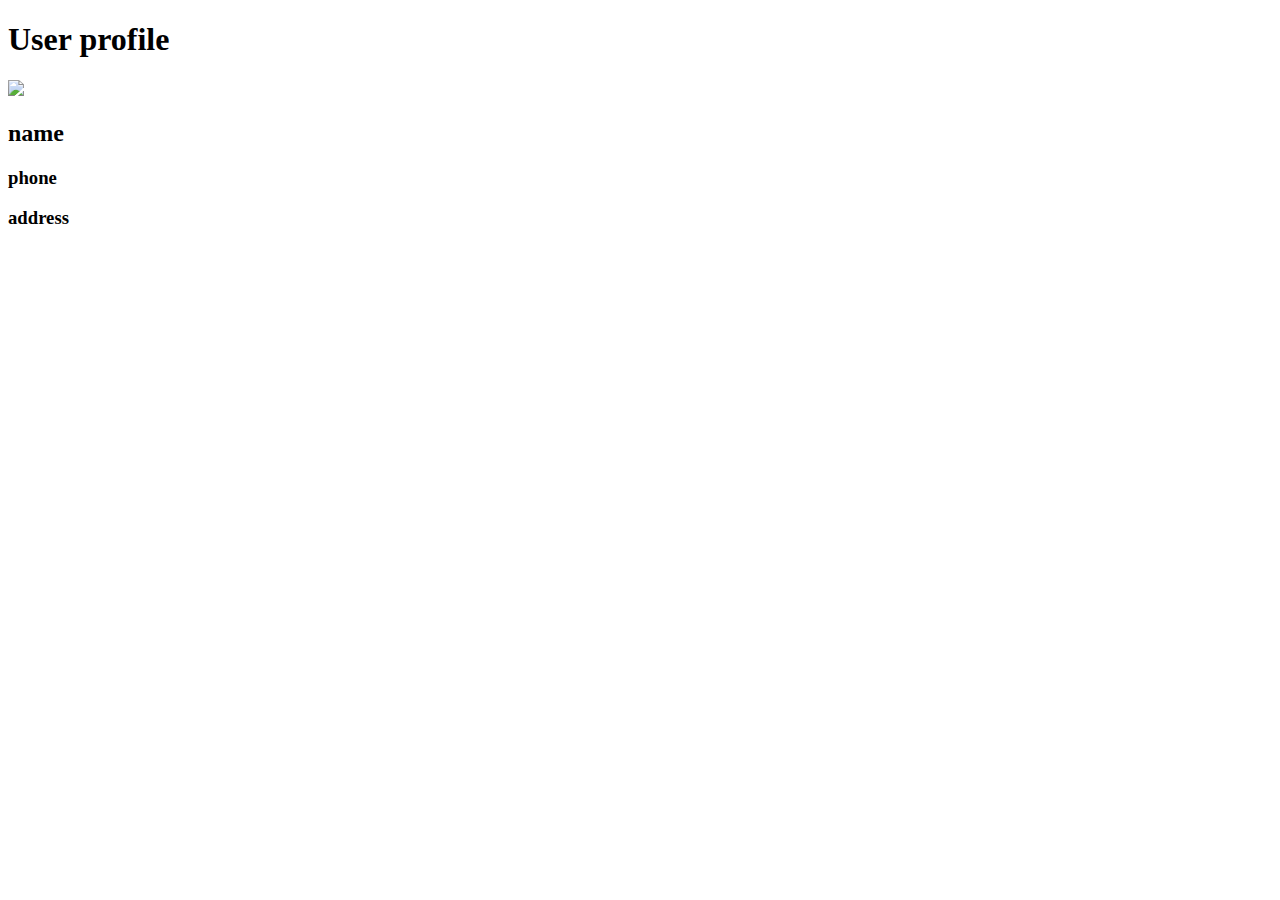
==== profile.html @ 270f9733 "Move profile.html" ====
<!DOCTYPE html>
<html lang="en">
<head>
    <meta charset="UTF-8">
    <meta name="viewport" content="width=device-width, initial-scale=1.0">
    <title>Document</title>
</head>
<body>
    <h1>User profile</h1>
    
    <img src="https://placehold.it/300x200">
    <h2>name</h2>    
    <h3>phone</h3>
    <h3>address</h3>
</body>
</html>
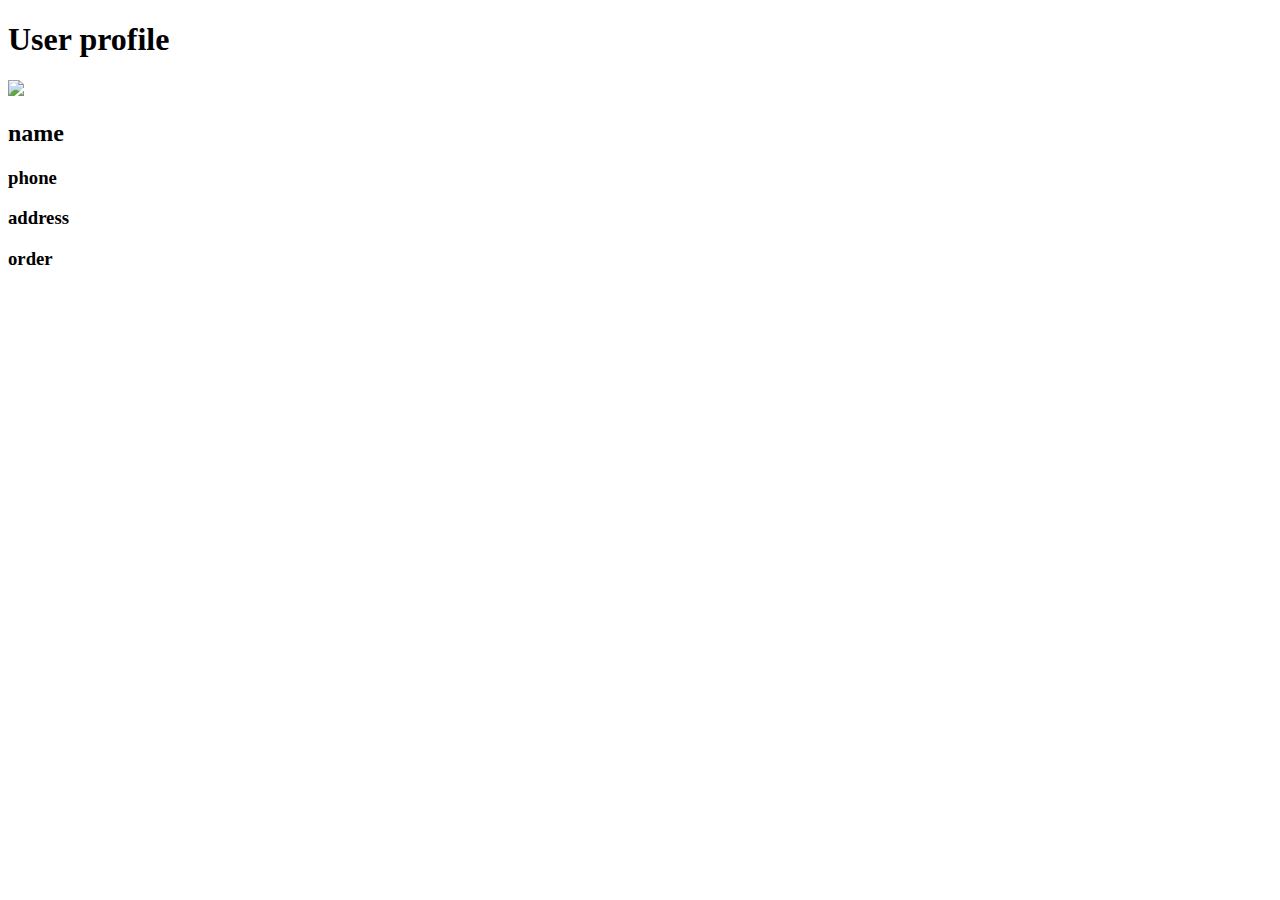
==== commit e461494c: "Add order tag" ====
--- a/profile.html
+++ b/profile.html
@@ -12,5 +12,6 @@
     <h2>name</h2>    
     <h3>phone</h3>
     <h3>address</h3>
+    <h3>order</h3>
 </body>
 </html>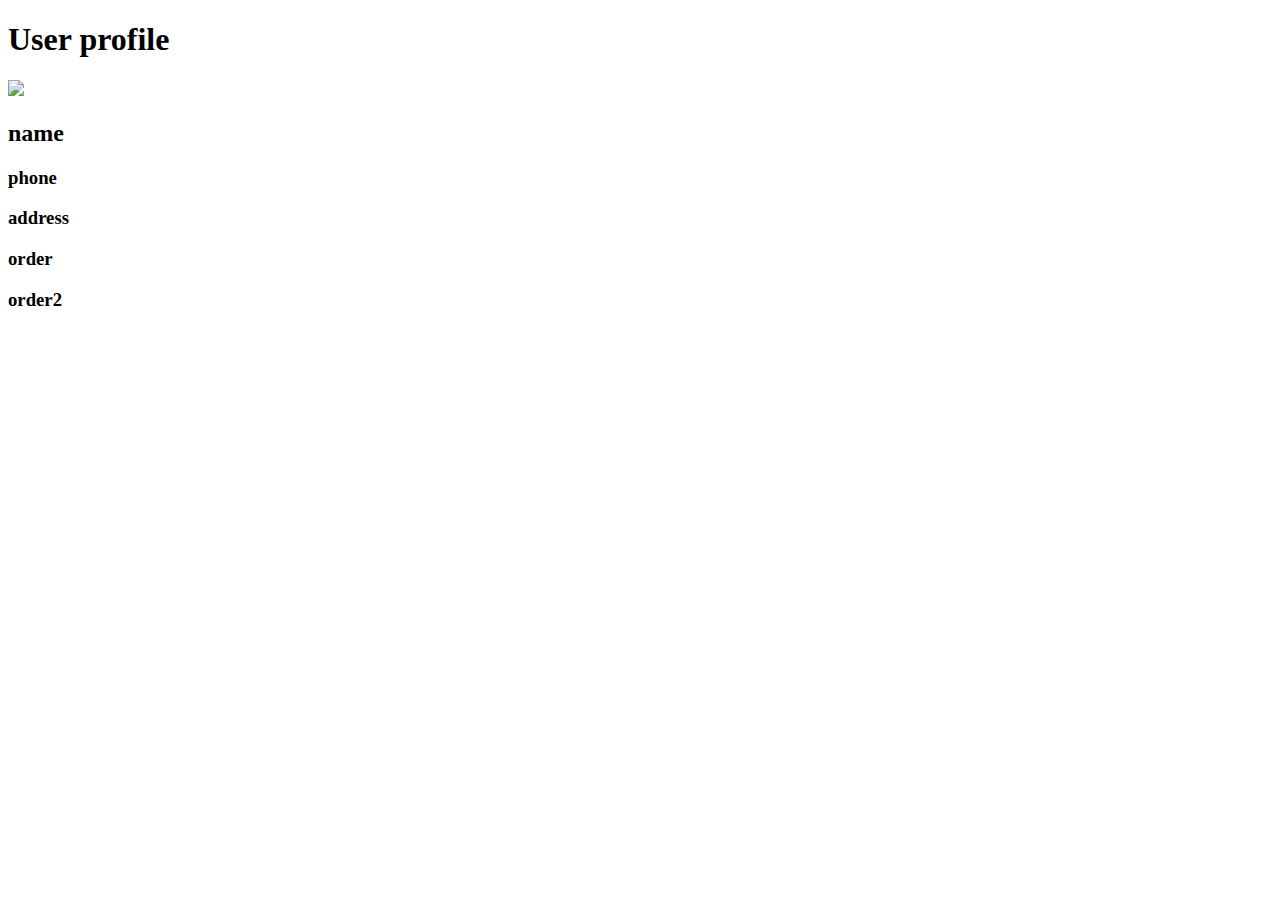
==== commit d00771a3: "Add address2 tag" ====
--- a/profile.html
+++ b/profile.html
@@ -13,5 +13,6 @@
     <h3>phone</h3>
     <h3>address</h3>
     <h3>order</h3>
+    <h3>order2</h3>
 </body>
 </html>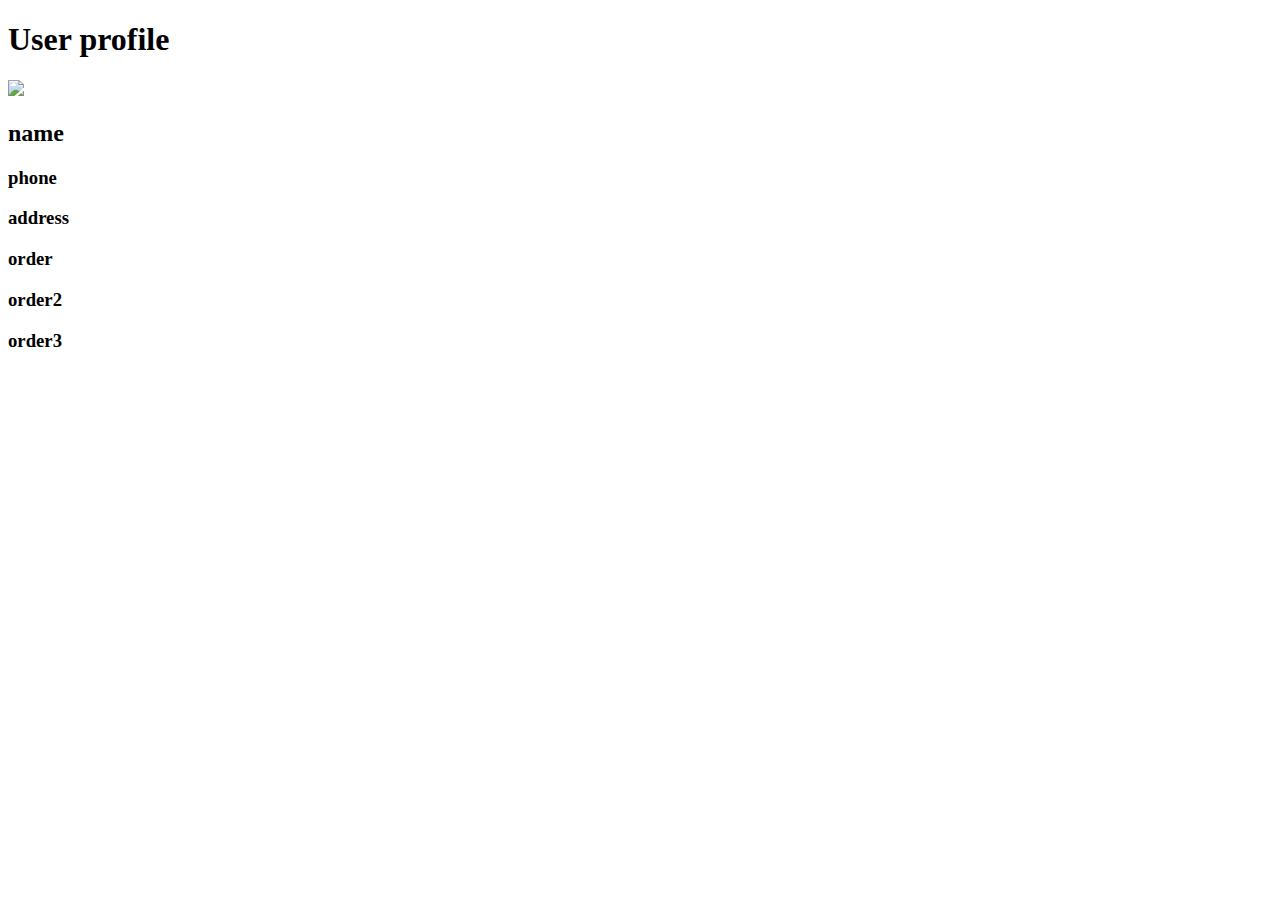
==== commit 83be108d: "Add address3 tag" ====
--- a/profile.html
+++ b/profile.html
@@ -1,18 +1,18 @@
 <!DOCTYPE html>
 <html lang="en">
-<head>
-    <meta charset="UTF-8">
-    <meta name="viewport" content="width=device-width, initial-scale=1.0">
+  <head>
+    <meta charset="UTF-8" />
+    <meta name="viewport" content="width=device-width, initial-scale=1.0" />
     <title>Document</title>
-</head>
-<body>
+  </head>
+  <body>
     <h1>User profile</h1>
-    
-    <img src="https://placehold.it/300x200">
-    <h2>name</h2>    
+    <img src="https://placehold.it/300x200" />
+    <h2>name</h2>
     <h3>phone</h3>
     <h3>address</h3>
     <h3>order</h3>
     <h3>order2</h3>
-</body>
-</html>+    <h3>order3</h3>
+  </body>
+</html>
